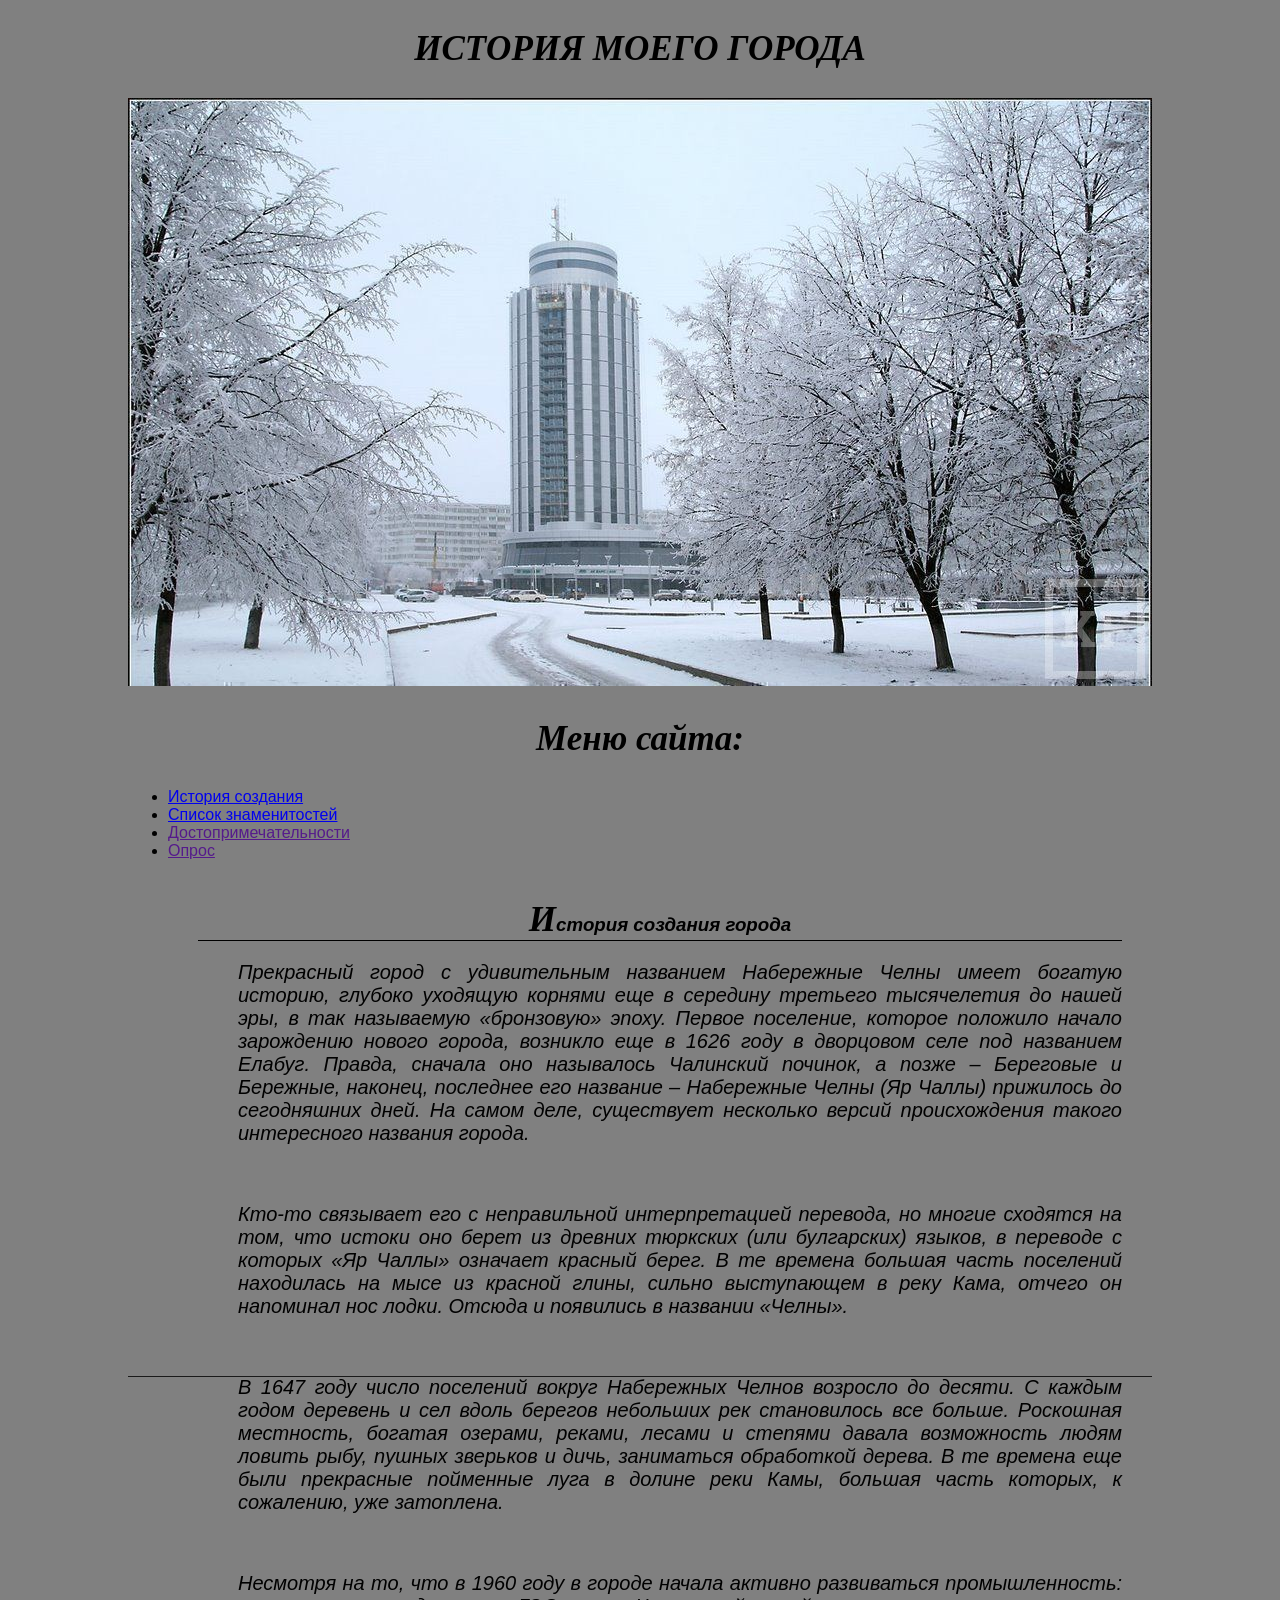
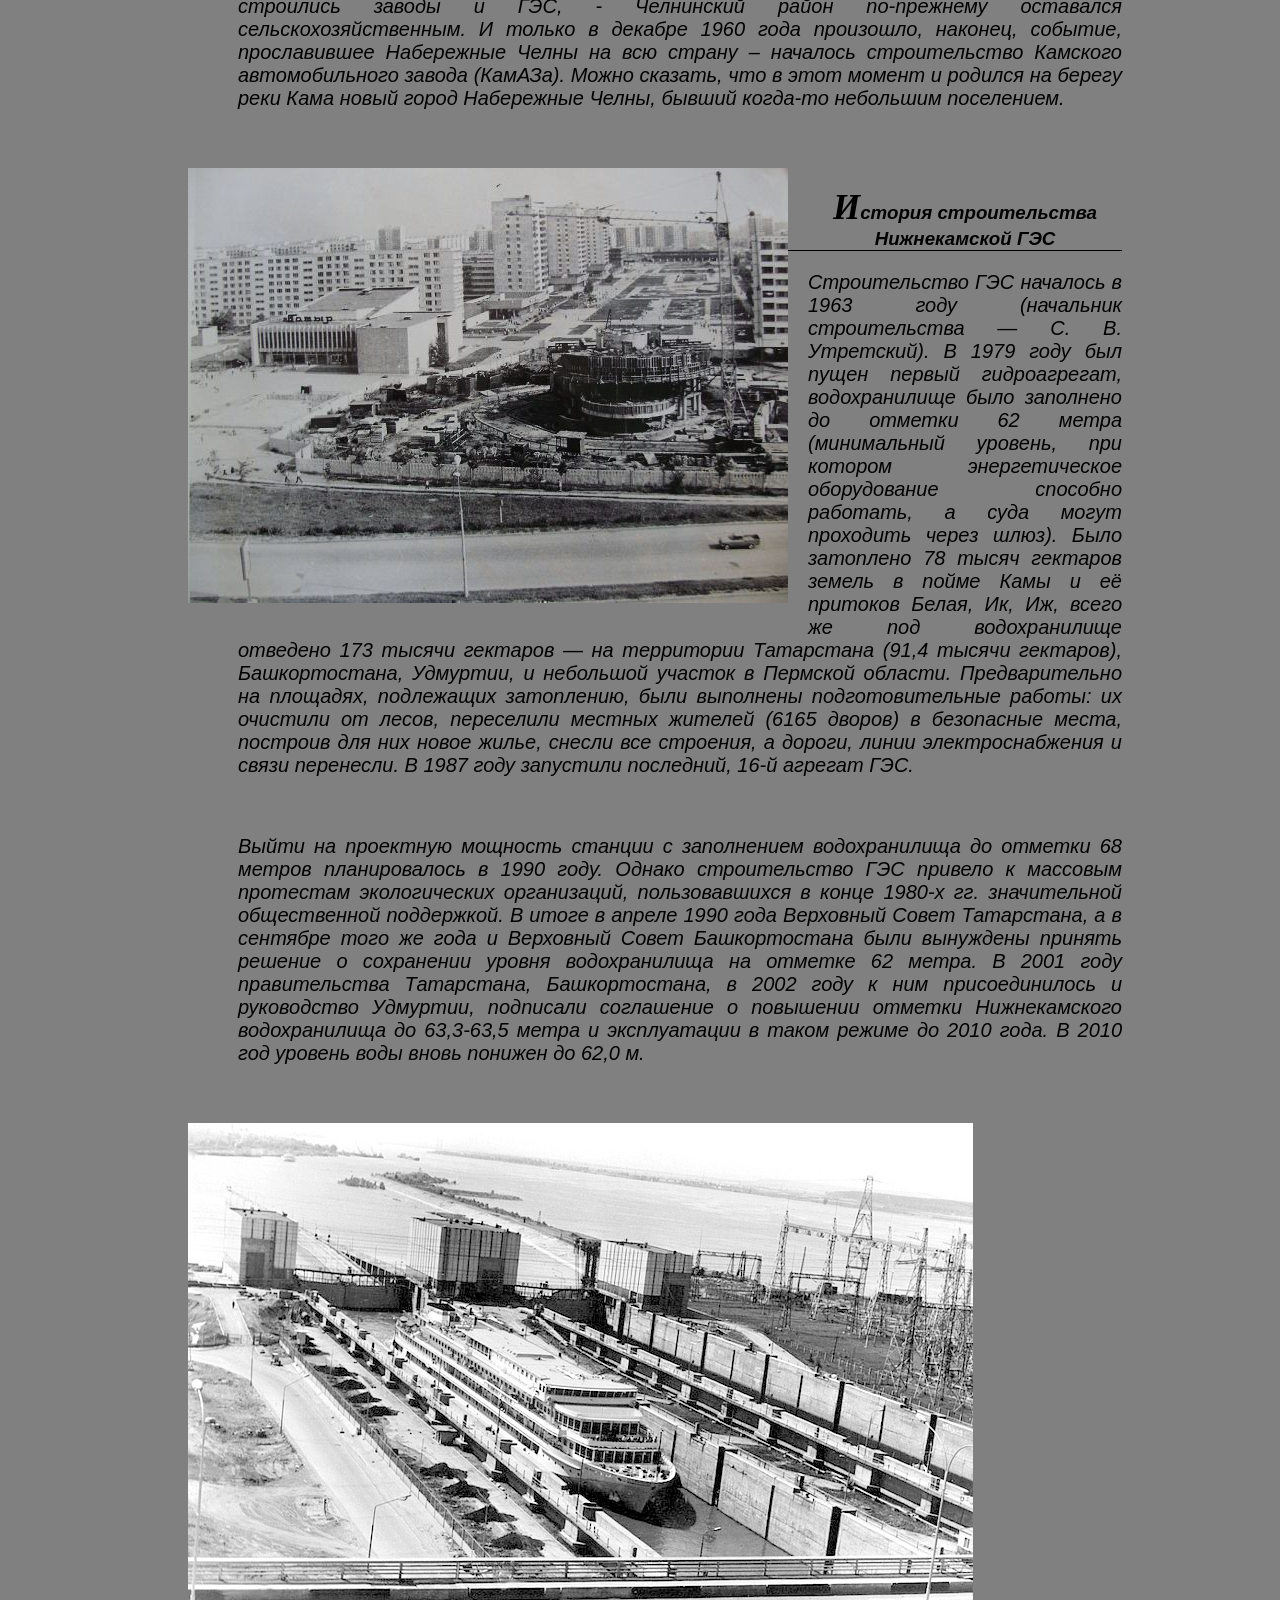
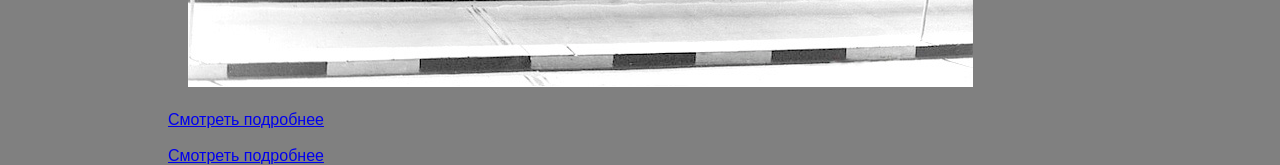
==== index.html @ 5cb64454 "Initial commit" ====
<!DOCTYPE html>
<html  lang="en">
<head>
	<meta charset="utf-8">
	<title>Мой родной город</title>
	<link rel="stylesheet" href="stylle.css">
</head>
<body>
	<h2>ИСТОРИЯ МОЕГО ГОРОДА</h2>
	<img src="Челны1.jpg" width="1024" height="588" alt="Мой родной город">

	<h2>Меню сайта:</h2>
	<div class="collapse navbar-collapse">
		<ul class="navbar-nav">
			<li class="active"><a href="index.html" target="_blank">История создания</a></li>
<li class="active"><a href="index2.html" target="_blank">Список знаменитостей</a></li>
<li class="active"><a href="">Достопримечательности</a></li>
<li class="active"><a href="">Опрос</a></li>
</h2>
	<h3>История создания города</h3>
	<p>Прекрасный город с удивительным названием Набережные Челны имеет богатую историю, глубоко уходящую корнями еще в середину третьего тысячелетия до нашей эры,  в так называемую «бронзовую» эпоху. Первое поселение, которое положило начало зарождению нового города, возникло еще в 1626 году в дворцовом селе под названием Елабуг. Правда, сначала оно называлось Чалинский починок, а позже – Береговые и Бережные, наконец, последнее его название – Набережные Челны (Яр Чаллы) прижилось  до сегодняшних дней. На самом деле, существует несколько версий происхождения такого интересного названия города.</p>
	<br>
	<p>Кто-то связывает его с неправильной интерпретацией перевода, но многие сходятся на том, что истоки оно берет из древних тюркских (или булгарских) языков, в переводе с которых «Яр Чаллы» означает красный берег. В те времена большая часть поселений находилась на мысе из красной глины, сильно выступающем  в реку Кама, отчего он напоминал нос лодки. Отсюда и появились в названии «Челны».</p>
	<br>
	<p>В 1647 году число поселений вокруг Набережных Челнов возросло до десяти. С каждым годом деревень и сел вдоль берегов небольших рек становилось все больше. Роскошная местность, богатая озерами, реками, лесами и степями давала возможность людям ловить рыбу, пушных зверьков и дичь, заниматься обработкой дерева. В те времена еще были прекрасные пойменные луга в долине реки Камы, большая часть которых, к сожалению, уже затоплена.</p>
<br>
<p>Несмотря на то, что в 1960 году в городе начала активно развиваться промышленность: строились заводы и ГЭС, - Челнинский район по-прежнему оставался сельскохозяйственным. И только в декабре 1960 года произошло, наконец, событие, прославившее Набережные Челны на всю  страну – началось строительство Камского автомобильного завода (КамАЗа). Можно сказать, что в этот момент и родился на берегу реки Кама новый город Набережные Челны, бывший когда-то небольшим поселением.</p>
<br>
<img src="Челны2.jpg" width="600" height="435" alt="Строительство тюбетейки" align="left" 
  vspace="20" hspace="20">
	<h3>История строительства Нижнекамской ГЭС</h3>
<P>
Строительство ГЭС началось в 1963 году (начальник строительства — С. В. Утретский). В 1979 году был пущен первый гидроагрегат, водохранилище было заполнено до отметки 62 метра (минимальный уровень, при котором энергетическое оборудование способно работать, а суда могут проходить через шлюз). Было затоплено 78 тысяч гектаров земель в пойме Камы и её притоков Белая, Ик, Иж, всего же под водохранилище отведено 173 тысячи гектаров — на территории Татарстана (91,4 тысячи гектаров), Башкортостана, Удмуртии, и небольшой участок в Пермской области. Предварительно на площадях, подлежащих затоплению, были выполнены подготовительные работы: их очистили от лесов, переселили местных жителей (6165 дворов) в безопасные места, построив для них новое жилье, снесли все строения, а дороги, линии электроснабжения и связи перенесли. В 1987 году запустили последний, 16-й агрегат ГЭС.	
</P>
<br>
<p>
	Выйти на проектную мощность станции с заполнением водохранилища до отметки 68 метров планировалось в 1990 году. Однако строительство ГЭС привело к массовым протестам экологических организаций, пользовавшихся в конце 1980-х гг. значительной общественной поддержкой. В итоге в апреле 1990 года Верховный Совет Татарстана, а в сентябре того же года и Верховный Совет Башкортостана были вынуждены принять решение о сохранении уровня водохранилища на отметке 62 метра. В 2001 году правительства Татарстана, Башкортостана, в 2002 году к ним присоединилось и руководство Удмуртии, подписали соглашение о повышении отметки Нижнекамского водохранилища до 63,3-63,5 метра и эксплуатации в таком режиме до 2010 года. В 2010 год уровень воды вновь понижен до 62,0 м. 
</p>
<br>
<img src="Челны3.jpg" width="785" height="564" alt="Открытие ГЭС" vspace="20" hspace="20">
<br>
<a href="https://ru.wikipedia.org/wiki/История_Набережных_Челнов" target="_blank">Смотреть подробнее</a>
<br>
<br>
<a href="https://ru.wikipedia.org/wiki/Нижнекамская_ГЭС" target="_blank">Смотреть подробнее</a>
</body>
</html>
---- stylle.css ----
html {
	background-color: gray;
	font-family: Arial;
}
body {
	width: 1024px;
	height: 588px;
	margin: 0 auto;
	background-image: url(img/Челны1.jpg);
	background-repeat: no-repeat;
}
div  {background-color: rgba(255,255,255.3%);
 	height: 588px;
 	box-shadow: rgba(0, 0, 0, .8) 0 1px 0;
 }
	  p {
    color: black ;
    font-size: 20px;
    font-style: italic;
    padding: 0px 30px 0px 70px;
    text-align: justify;
}
h2 {
    color: black;
     text-align: center;
     font-style: italic;
}
h3 {
    color: black;
    text-align: center;
    font-style: italic;
    border-bottom: 1px solid black;
    margin: 20px 30px 0px  30px;
    padding-top: 20px;
}
h2,h3::first-letter {
	font-family: "Conic Sans MS";
	font-size: 35px;
}
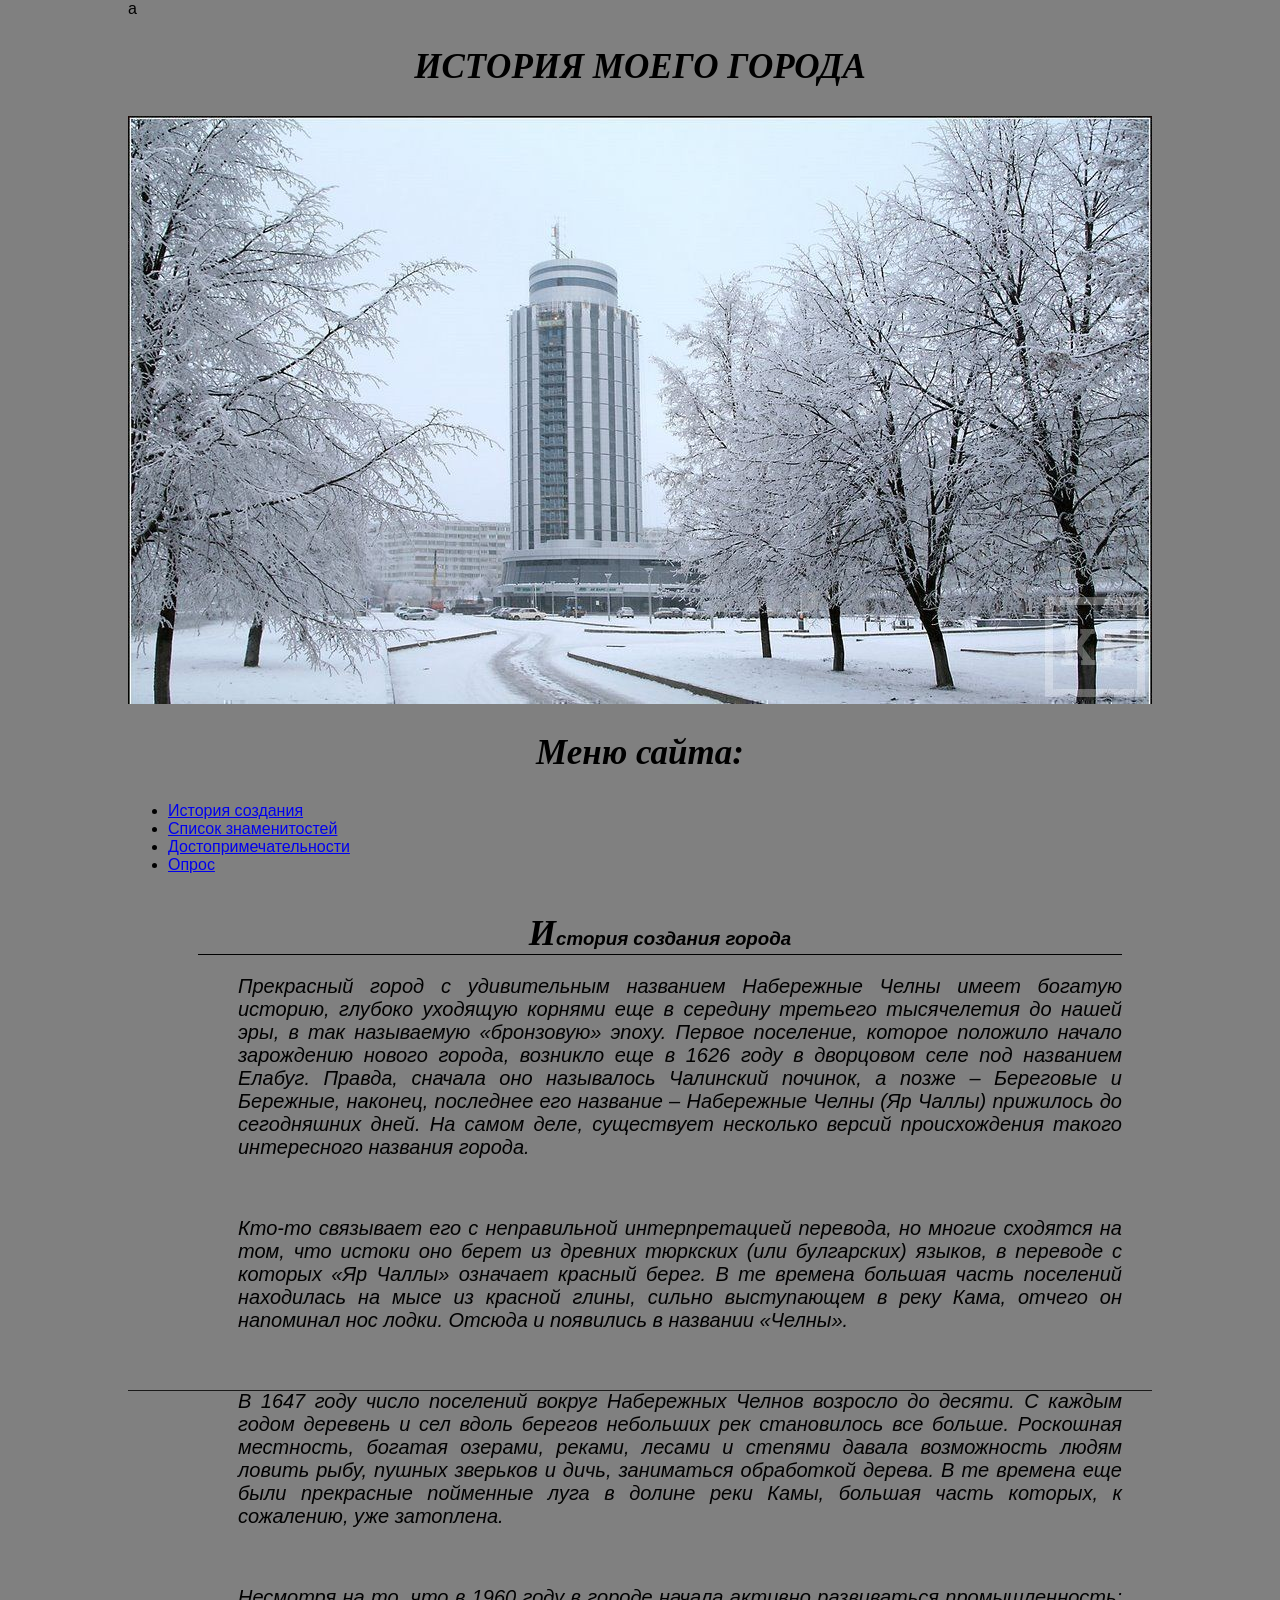
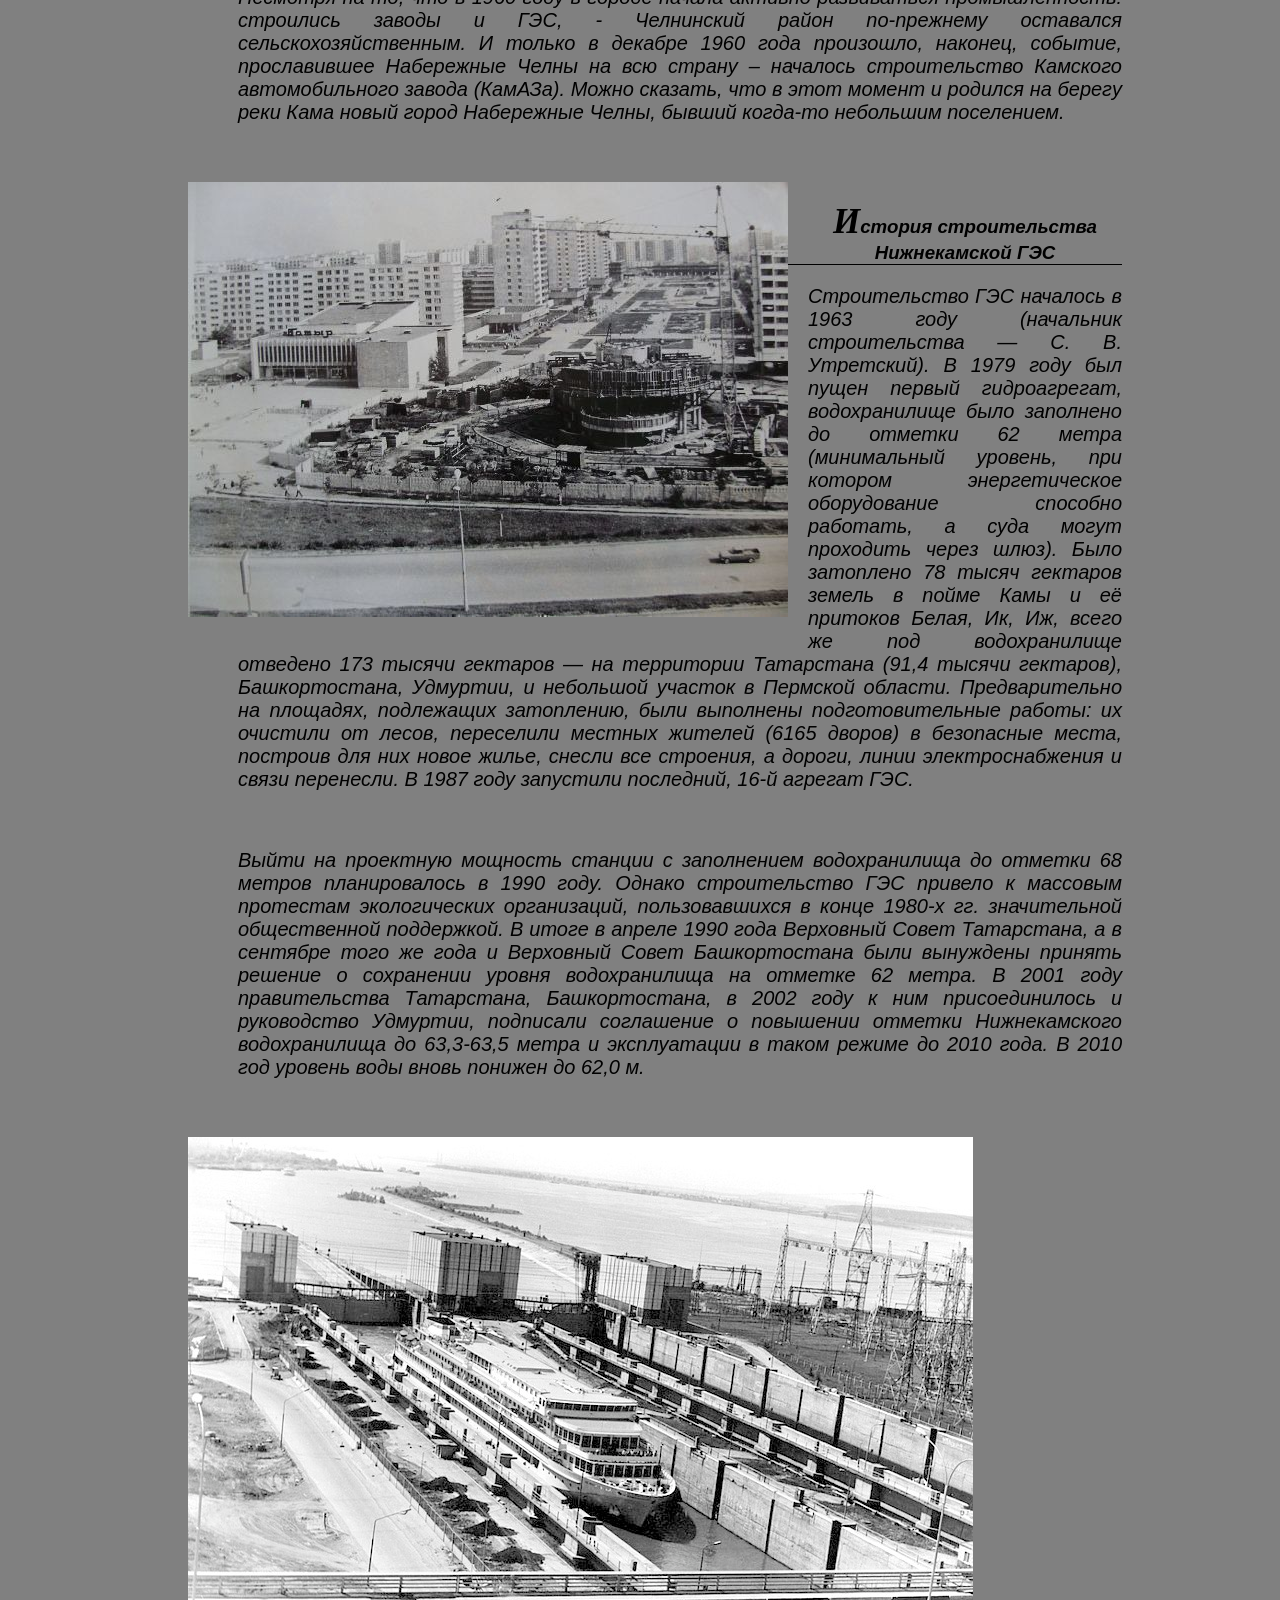
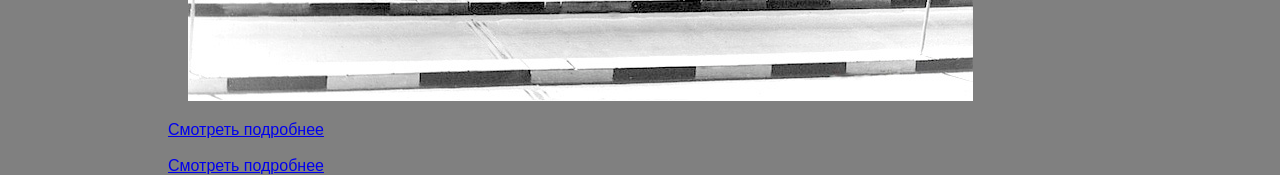
==== commit 05e1aa26: "Update index.html" ====
--- a/index.html
+++ b/index.html
@@ -1,4 +1,4 @@
-<!DOCTYPE html>
+а<!DOCTYPE html>
 <html  lang="en">
 <head>
 	<meta charset="utf-8">
@@ -14,8 +14,8 @@
 		<ul class="navbar-nav">
 			<li class="active"><a href="index.html" target="_blank">История создания</a></li>
 <li class="active"><a href="index2.html" target="_blank">Список знаменитостей</a></li>
-<li class="active"><a href="">Достопримечательности</a></li>
-<li class="active"><a href="">Опрос</a></li>
+<li class="active"><a href="index3.html">Достопримечательности</a></li>
+<li class="active"><a href="index4.html">Опрос</a></li>
 </h2>
 	<h3>История создания города</h3>
 	<p>Прекрасный город с удивительным названием Набережные Челны имеет богатую историю, глубоко уходящую корнями еще в середину третьего тысячелетия до нашей эры,  в так называемую «бронзовую» эпоху. Первое поселение, которое положило начало зарождению нового города, возникло еще в 1626 году в дворцовом селе под названием Елабуг. Правда, сначала оно называлось Чалинский починок, а позже – Береговые и Бережные, наконец, последнее его название – Набережные Челны (Яр Чаллы) прижилось  до сегодняшних дней. На самом деле, существует несколько версий происхождения такого интересного названия города.</p>
@@ -44,4 +44,4 @@
 <br>
 <a href="https://ru.wikipedia.org/wiki/Нижнекамская_ГЭС" target="_blank">Смотреть подробнее</a>
 </body>
-</html>+</html>
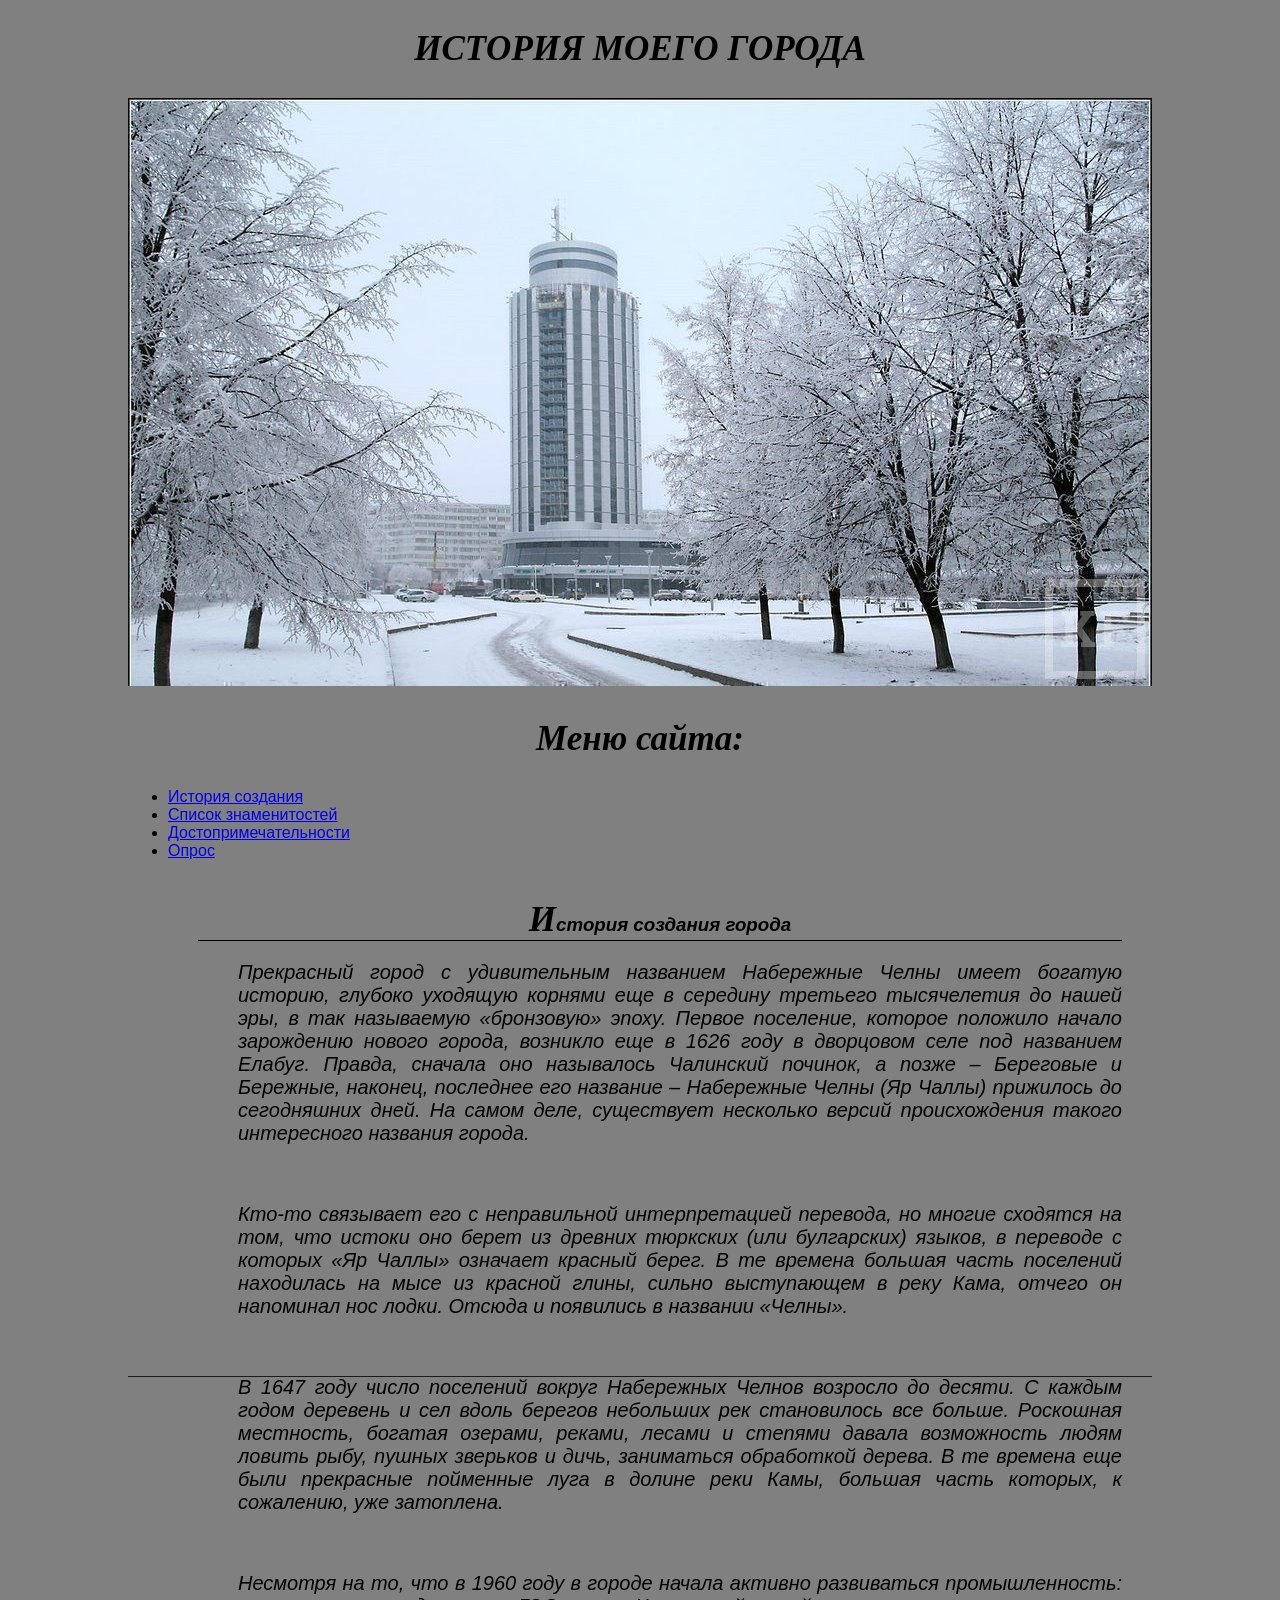
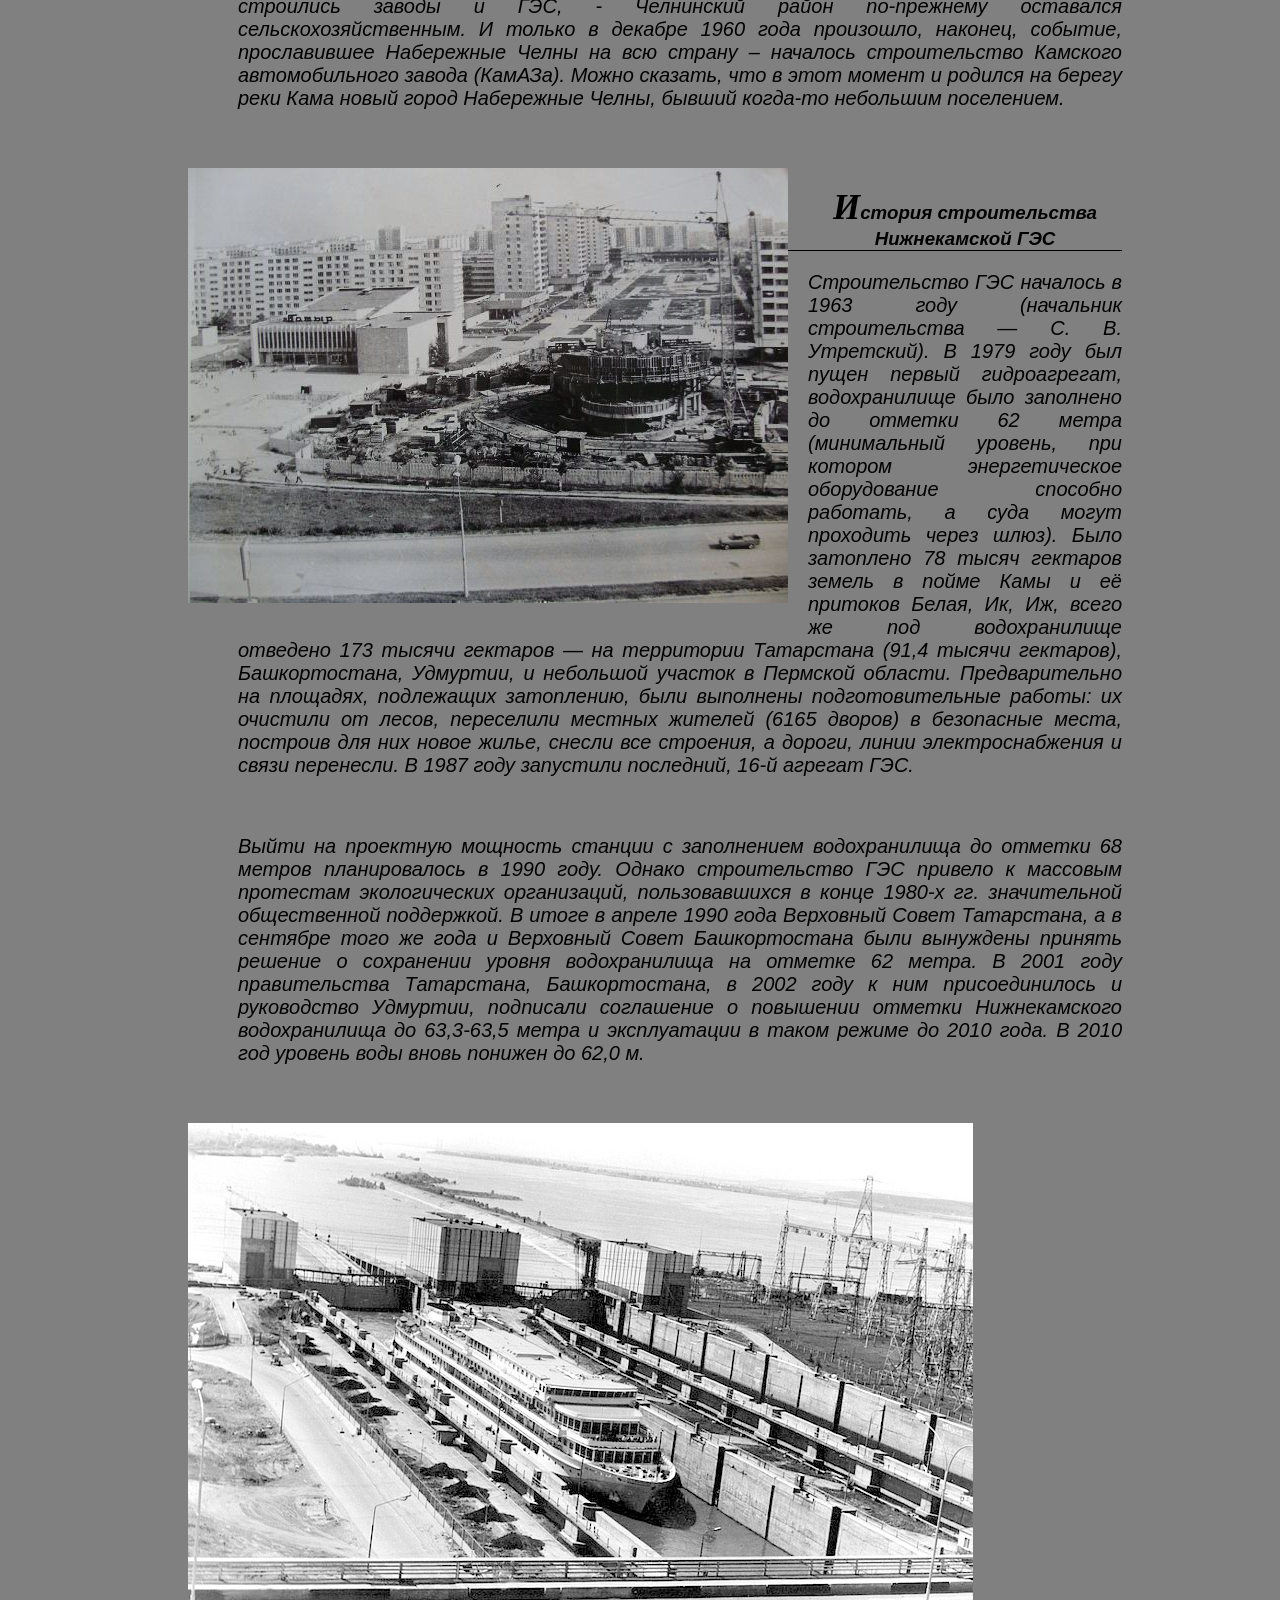
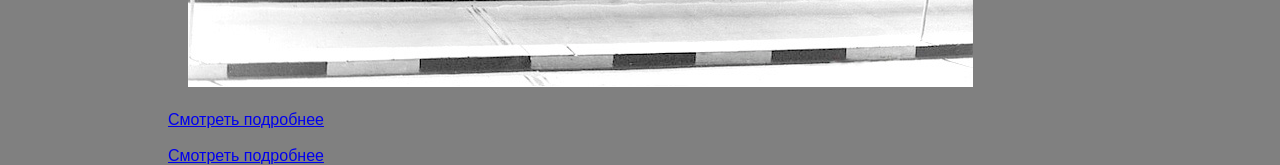
==== commit ae772180: "Update index.html" ====
--- a/index.html
+++ b/index.html
@@ -1,4 +1,4 @@
-а<!DOCTYPE html>
+<!DOCTYPE html>
 <html  lang="en">
 <head>
 	<meta charset="utf-8">
